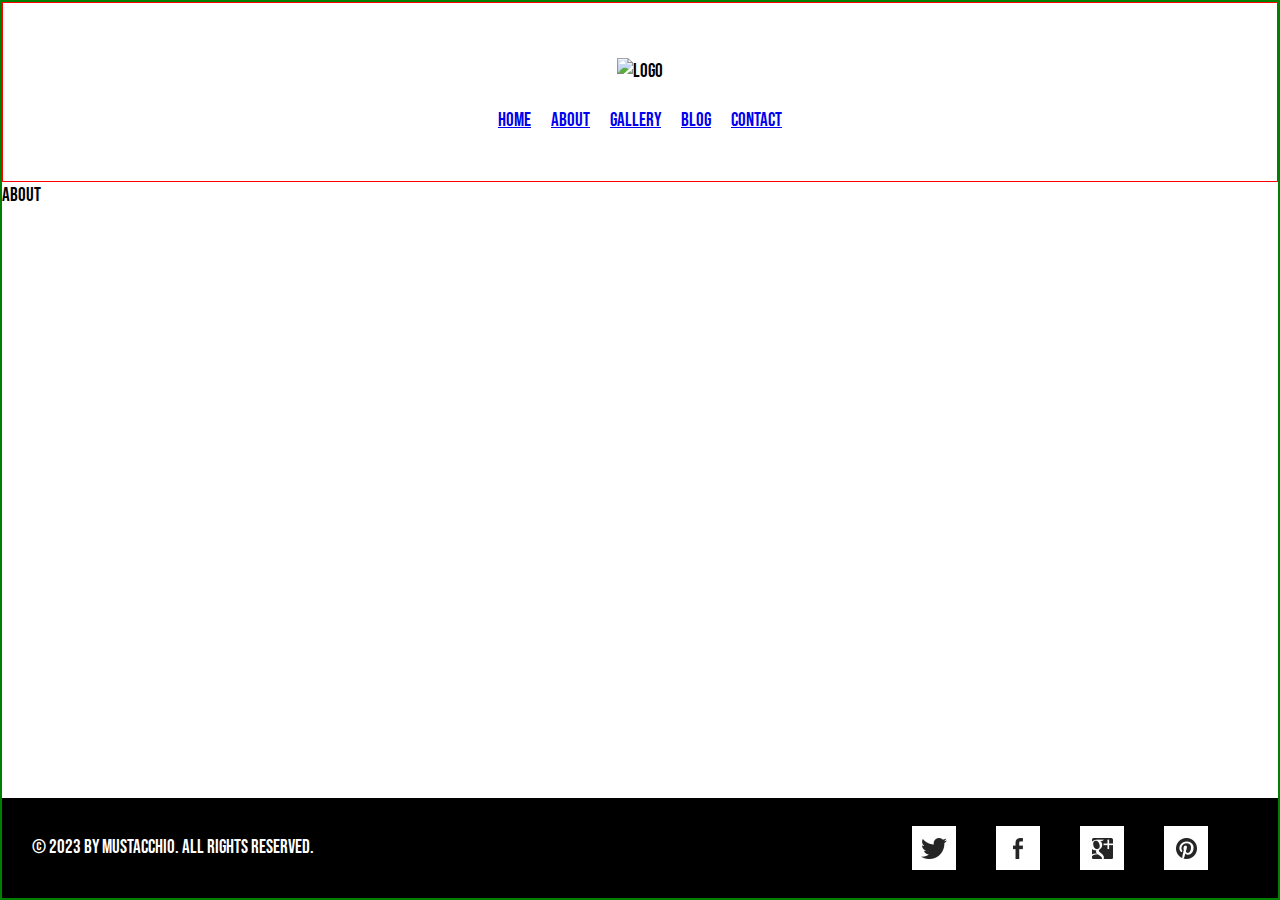
==== about.html @ d96b05b6 "finished framing on all pages" ====
<html lang="en">
  <head>
    <meta charset="UTF-8" />
    <meta http-equiv="X-UA-Compatible" content="IE=edge" />
    <meta name="viewport" content="width=device-width, initial-scale=1.0" />
    <title>Hair Salon</title>
    <link rel="stylesheet" href="./wwwroot/css/reset.css" />
    <link rel="stylesheet" href="./wwwroot/css/about-styles.css" />
    <link rel="preconnect" href="https://fonts.googleapis.com">
<link rel="preconnect" href="https://fonts.gstatic.com" crossorigin>
<link href="https://fonts.googleapis.com/css2?family=Bebas+Neue&display=swap" rel="stylesheet">
  </head>
  <body>
    <div class="main-container">
      <header>
        <img
          src="https://freewebsitetemplates.com/preview/mustacheenthusiast/images/logo.jpg"
          alt="logo"
        />
        <nav class="box">
          <ul>
            <li class="nav-item">
              <a class="nav-link" href="./index.html">HOME</a>
            </li>
            <li class="nav-item">
              <a class="nav-link" href="./about.html">ABOUT</a>
            </li>
            <li class="nav-item">
              <a class="nav-link" href="./gallery.html">GALLERY</a>
            </li>
            <li class="nav-item">
              <a class="nav-link" href="./blog.html">BLOG</a>
            </li>
            <li class="nav-item">
              <a class="nav-link" href="./contact.html">CONTACT</a>
            </li>
          </ul>
        </nav>
      </header>
      <main>
        <section>ABOUT</section>
      </main>
      <footer>
        <div class="copyright">© 2023 by Mustacchio. All rights reserved.
        </div>
        <ul class="social">
            <li class="social-item">
                <a class="social-link" href=""></a>
                <img src="./wwwroot/images/icons/icon-twitter-hover.jpg" alt="twitter">
            </li>
            <li class="social-item">
                <img src="./wwwroot/images/icons/icon-facebook-hover.jpg" alt="facebook">
            </li>
            <li class="social-item">
                <img src="./wwwroot/images/icons/icon-googleplus-hover.jpg" alt="googleplus">
            </li>
            <li class="social-item">
                <img src="./wwwroot/images/icons/icon-pinterest-hover.jpg" alt="pinterest">
            </li>
        </ul>
      </footer>
    </div>
  </body>
</html>
---- wwwroot/css/about-styles.css ----
.main-container {
    font-family: 'Bebas Neue', cursive;
    font-size: larger;
    color: black;
    border: 2px solid green;
    height: 100vh;
    display: flex;
    flex-direction: column;
  }

  header img {margin-top: 30px;}

  header {
    height: 180px;
    /* background-color: firebrick; */
    display: flex;
    border: 1px solid red;
    flex-direction: column;
    align-items: center;
    justify-content: center;
  }
  .box ul {
    display: flex;
    flex-direction: row;
    justify-content: space-around;
    padding:10px;
  }
  .nav-item {
    margin: 10px;
  }
  main {
    /* height: 100%; */
    flex: 1;
    /* background-color: wheat; */
  }
  main section {
    /* height: 50px;
    background-color: rgb(245, 241, 17); */
    /* height: 1800px; */
  }
  footer {
    height: 100px;
    background-color: black;
    display: flex;
    flex-direction: row;
    align-items: center;
    justify-content: center;
  }
  .social {
    display: flex;
    flex-direction: row;
    align-items: center;
    justify-content: center;
    margin: 20px;
    padding-right: 30px;
  }

  .copyright {
    color: white;
    margin-right: auto;
    padding-left: 30px;
  }

  .social-item {
    /* height: 40px;
    width: 20px; */
    /* border: 1px solid black; */
    margin: 20px;
    /* padding: 30px; */
  }
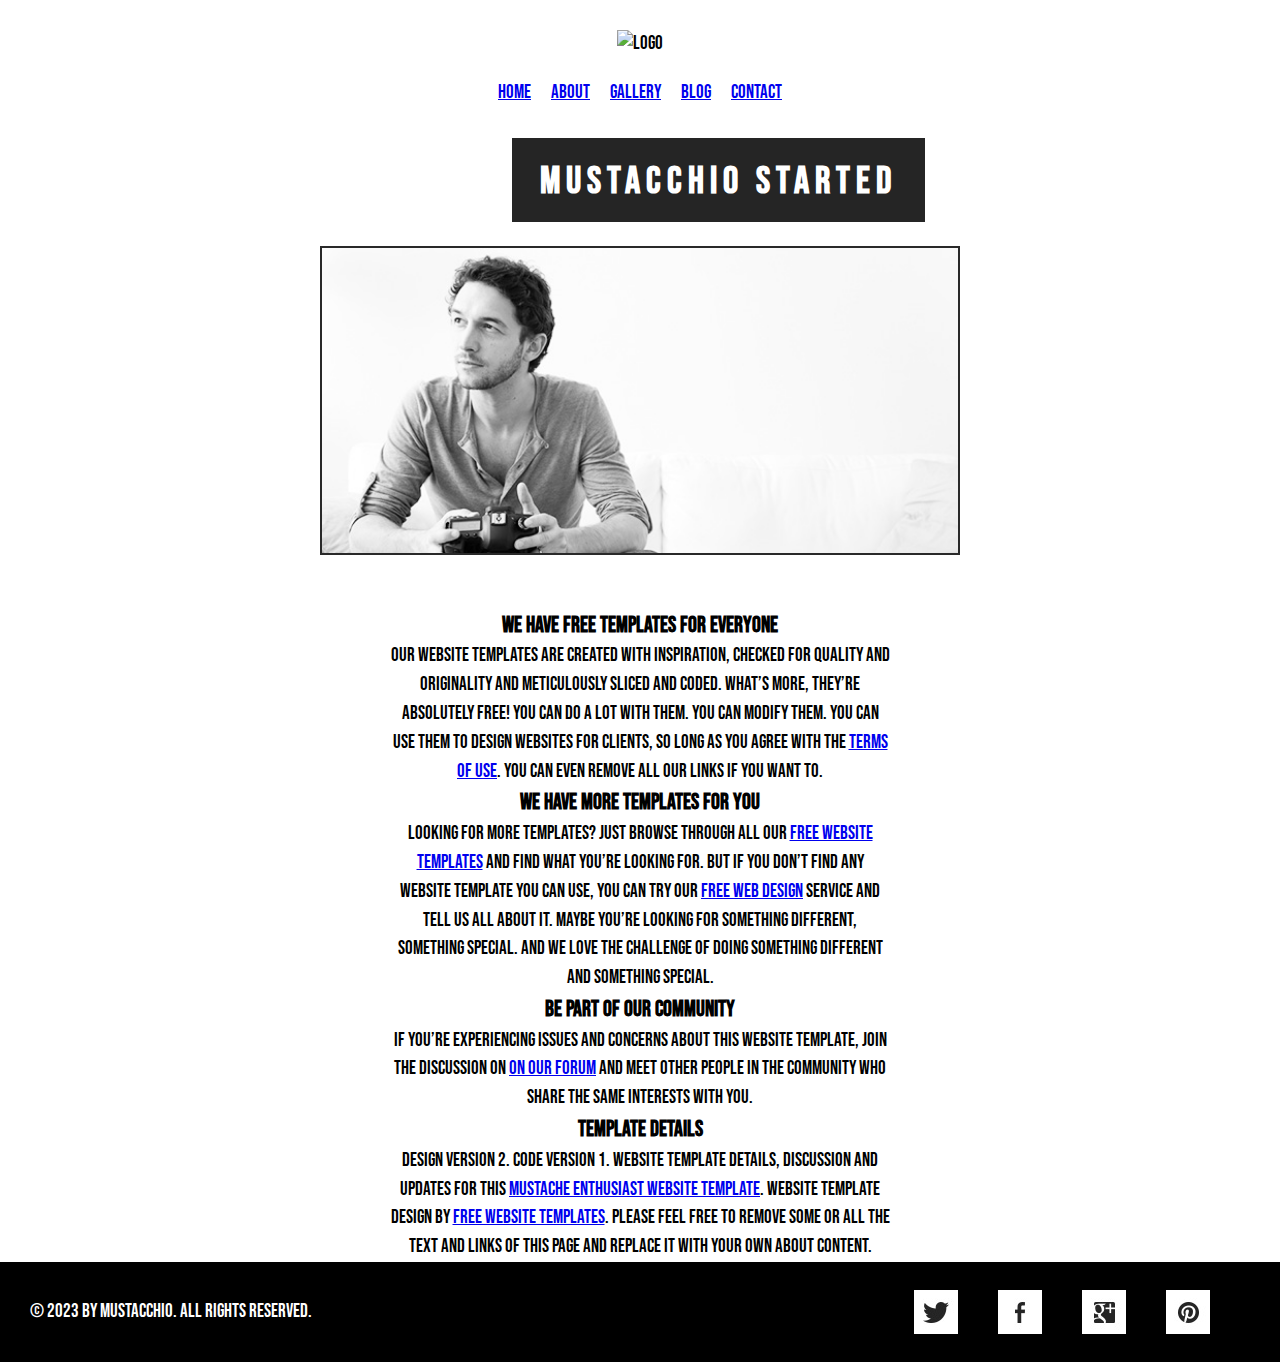
==== commit b2c92ac4: "finished Gallery page" ====
--- a/about.html
+++ b/about.html
@@ -38,7 +38,28 @@
         </nav>
       </header>
       <main>
-        <section>ABOUT</section>
+        <h1><span>mustacchio started</span></h1>
+		<div>
+			<img src="./wwwroot/images/photographer.jpg" alt="">
+			<div class="article">
+				<h3>We Have Free Templates for Everyone</h3>
+				<p>
+					Our website templates are created with inspiration, checked for quality and originality and meticulously sliced and coded. What’s more, they’re absolutely free! You can do a lot with them. You can modify them. You can use them to design websites for clients, so long as you agree with the <a href="http://www.freewebsitetemplates.com/about/terms/">Terms of Use</a>. You can even remove all our links if you want to.
+				</p>
+				<h3>We Have More Templates for You</h3>
+				<p>
+					Looking for more templates? Just browse through all our <a href="http://www.freewebsitetemplates.com/">Free Website Templates</a> and find what you’re looking for. But if you don’t find any website template you can use, you can try our <a href="http://www.freewebsitetemplates.com/freewebdesign/">Free Web Design</a> service and tell us all about it. Maybe you’re looking for something different, something special. And we love the challenge of doing something different and something special.
+				</p>
+				<h3>Be Part of Our Community</h3>
+				<p>
+					If you’re experiencing issues and concerns about this website template, join the discussion on <a href="http://www.freewebsitetemplates.com/forums/">on our forum</a> and meet other people in the community who share the same interests with you.
+				</p>
+				<h3>Template details</h3>
+				<p>
+					Design version 2. Code version 1. Website Template details, discussion and updates for this <a href="http://www.freewebsitetemplates.com/discuss/mustacheenthusiast/">Mustache Enthusiast Website Template</a>. Website Template design by <a href="http://www.freewebsitetemplates.com/">Free Website Templates</a>. Please feel free to remove some or all the text and links of this page and replace it with your own About content.
+				</p>
+			</div>
+		</div>
       </main>
       <footer>
         <div class="copyright">© 2023 by Mustacchio. All rights reserved.
--- a/wwwroot/css/about-styles.css
+++ b/wwwroot/css/about-styles.css
@@ -1,70 +1,106 @@
 .main-container {
-    font-family: 'Bebas Neue', cursive;
-    font-size: larger;
-    color: black;
-    border: 2px solid green;
-    height: 100vh;
-    display: flex;
-    flex-direction: column;
-  }
+  font-family: "Bebas Neue", cursive;
+  font-size: larger;
+  color: black;
+  /* border: 2px solid green; */
+  height: 100vh;
+  display: flex;
+  flex-direction: column;
+}
 
-  header img {margin-top: 30px;}
+header img {
+  margin-top: 30px;
+}
 
-  header {
-    height: 180px;
-    /* background-color: firebrick; */
-    display: flex;
-    border: 1px solid red;
-    flex-direction: column;
-    align-items: center;
-    justify-content: center;
-  }
-  .box ul {
-    display: flex;
-    flex-direction: row;
-    justify-content: space-around;
-    padding:10px;
-  }
-  .nav-item {
-    margin: 10px;
-  }
-  main {
-    /* height: 100%; */
-    flex: 1;
-    /* background-color: wheat; */
-  }
-  main section {
-    /* height: 50px;
-    background-color: rgb(245, 241, 17); */
-    /* height: 1800px; */
-  }
-  footer {
-    height: 100px;
-    background-color: black;
-    display: flex;
-    flex-direction: row;
-    align-items: center;
-    justify-content: center;
-  }
-  .social {
-    display: flex;
-    flex-direction: row;
-    align-items: center;
-    justify-content: center;
-    margin: 20px;
-    padding-right: 30px;
-  }
+header {
+  height: 180px;
+  /* background-color: firebrick; */
+  display: flex;
+  /* border: 1px solid red; */
+  flex-direction: column;
+  align-items: center;
+  justify-content: center;
+}
+.box ul {
+  display: flex;
+  flex-direction: row;
+  justify-content: space-around;
+  padding: 10px;
+}
+.nav-item {
+  margin: 10px;
+}
+main {
+  display: flex;
+  flex-direction: column;
+  /* background-color: rgb(137, 223, 111); */
+  
+}
 
-  .copyright {
-    color: white;
-    margin-right: auto;
-    padding-left: 30px;
-  }
+main .article {
+  text-align: center;
+	margin: 0 auto;
+	padding: 30px 30px 0;
+	width: 560px;
+}
 
-  .social-item {
-    /* height: 40px;
+main img {
+	border: 2px solid #292929;
+	margin: 24px;
+  display: block;
+  margin-left: auto;
+  margin-right: auto;
+  width: 50%;
+}
+
+main h1 {
+  margin-top: 10px;
+  margin-left: 40%;
+  letter-spacing: 6px;
+  /* margin-right: auto; */
+  /* width: 50%; */
+}
+
+main h1 span {
+  color: white;
+	background: #252525;
+	display: inline-block;
+	padding: 15px 28px 12px;
+  
+}
+
+main.title {
+  display: flex;
+  flex-direction: column;
+}
+
+footer {
+  height: 100px;
+  background-color: black;
+  display: flex;
+  flex-direction: row;
+  align-items: center;
+  justify-content: center;
+}
+.social {
+  display: flex;
+  flex-direction: row;
+  align-items: center;
+  justify-content: center;
+  margin: 20px;
+  padding-right: 30px;
+}
+
+.copyright {
+  color: white;
+  margin-right: auto;
+  padding-left: 30px;
+}
+
+.social-item {
+  /* height: 40px;
     width: 20px; */
-    /* border: 1px solid black; */
-    margin: 20px;
-    /* padding: 30px; */
-  }+  /* border: 1px solid black; */
+  margin: 20px;
+  /* padding: 30px; */
+}
